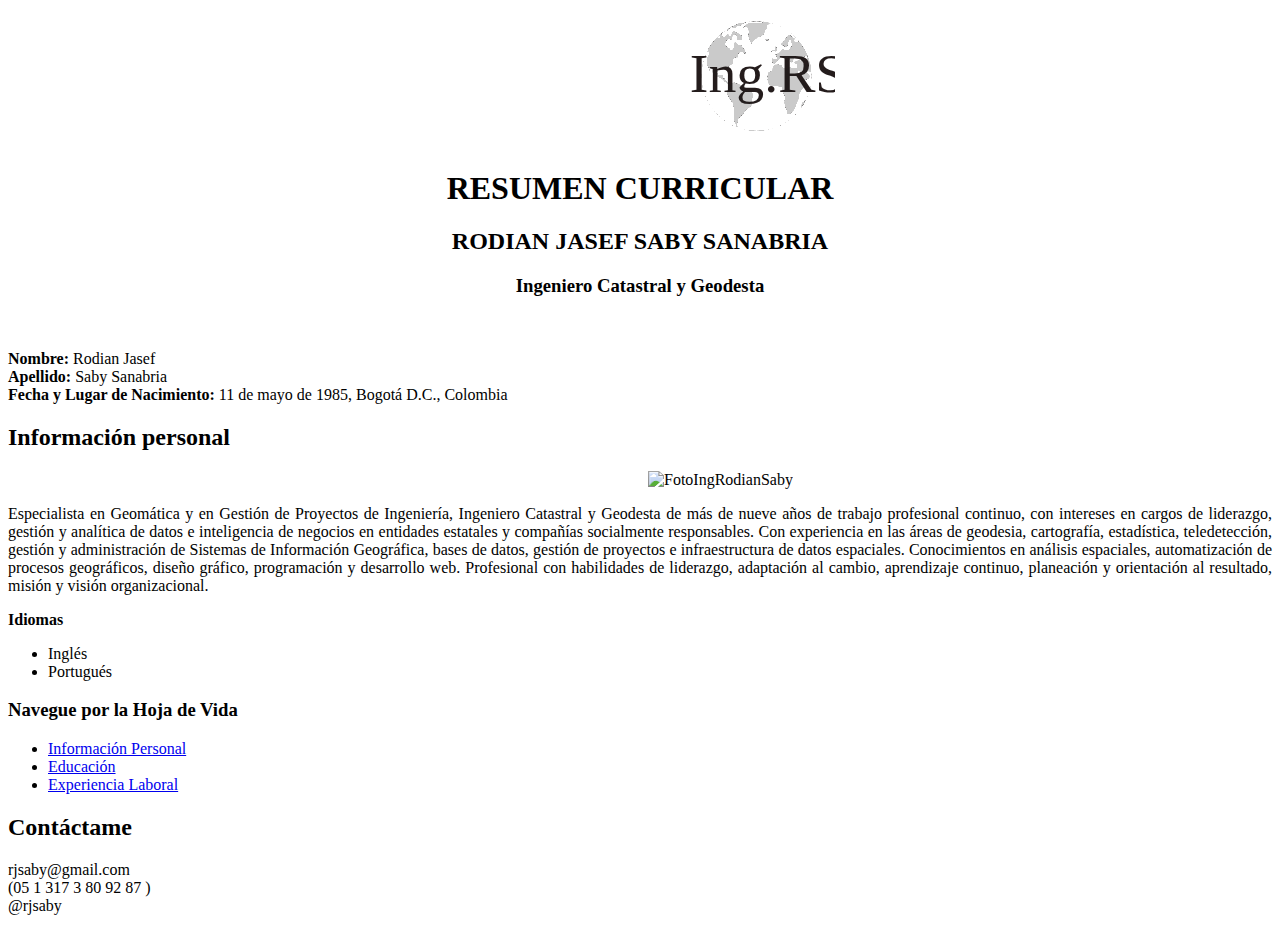
==== index.html @ 9bc892c7 "Primera Versión - Hoja de Vida Rodian Saby (Desarrollo HTML)" ====
<!DOCTYPE html>
<html lang="es" dir="ltr">
  <head>
    <meta charset="utf-8">
    <meta name="viewport" content="width=device-width user-scalable=no">
    <meta name="author" content="Rodian Jasef Saby Sanabria">
    <meta name="description" content="Hoja de Vida HTML Ingeniero Rodian Jasef Saby Sanabria - Actualización Marzo 2019">
    <meta name="keywords" content="Hoja de Vida, Ingeniero Catastral y Geodesta, Rodian Saby">
    <title>Hoja de Vida Ingeniero Rodian Jasef Saby Sanabria</title>
  </head>
  <body>
    <svg width="670px" height="0px">
        <img src="Imagenes/LogoHV.svg" alt="LogoIngRodianSaby" title="Ingeniero Rodian Jasef Saby Sanabria">
    </svg>
    <!--Alineación de los títulos al centro del navegador-->
    <h1 align="center">RESUMEN CURRICULAR</h1>
    <h2 align="center">RODIAN JASEF SABY SANABRIA</h2>
    <h3 align="center">Ingeniero Catastral y Geodesta</h3>
    <br/>
    <p>
      <strong>Nombre:</strong> Rodian Jasef<br/>
      <strong>Apellido:</strong> Saby Sanabria<br/>
      <strong>Fecha y Lugar de Nacimiento:</strong> 11 de mayo de 1985, Bogotá D.C., Colombia
    </p>

    <h2 id="informacionPersonal">Información personal</h2>
    <svg width="640px" height="0px">
      <img src="Imagenes/HV_Foto.jpeg" alt="FotoIngRodianSaby" title="Foto Ingeniero Rodian Saby" height="300px">
    </svg>
      <!--Justificación del texto de los párragos en la etiqueta p-->
    <p style="text-align:justify;">
      Especialista en Geomática y en Gestión de Proyectos de Ingeniería, Ingeniero Catastral y Geodesta de más de nueve años de trabajo profesional continuo, con intereses en cargos de liderazgo, gestión y analítica de datos e inteligencia de negocios en entidades estatales y compañías socialmente responsables. Con experiencia en las áreas de geodesia, cartografía, estadística, teledetección, gestión y administración de Sistemas de Información Geográfica, bases de datos, gestión de proyectos e infraestructura de datos espaciales. Conocimientos en análisis espaciales, automatización de procesos geográficos, diseño gráfico, programación y desarrollo web. Profesional con habilidades de liderazgo, adaptación al cambio, aprendizaje continuo, planeación y orientación al resultado, misión y visión organizacional.
    </p>
    <p>
      <strong>Idiomas</strong>
    </p>
    <ul>
      <li>Inglés</li>
      <li>Portugués</li>
    </ul>
    <!--Enlaces de navegación por la HV-->
    <h3>Navegue por la Hoja de Vida</h3>
    <ul>
      <li><a href="#informacionPersonal">Información Personal</a></li>
      <li><a href="educacion.html">Educación</a></li>
      <li><a href="experiencia.html">Experiencia Laboral</a></li>
    </ul>
  </body>
  <footer>
    <h2>Contáctame</h2>
    <p>rjsaby@gmail.com<br/>
      (05 1 317 3 80 92 87 )<br/>
      @rjsaby
    </p>
  </footer>
</html>
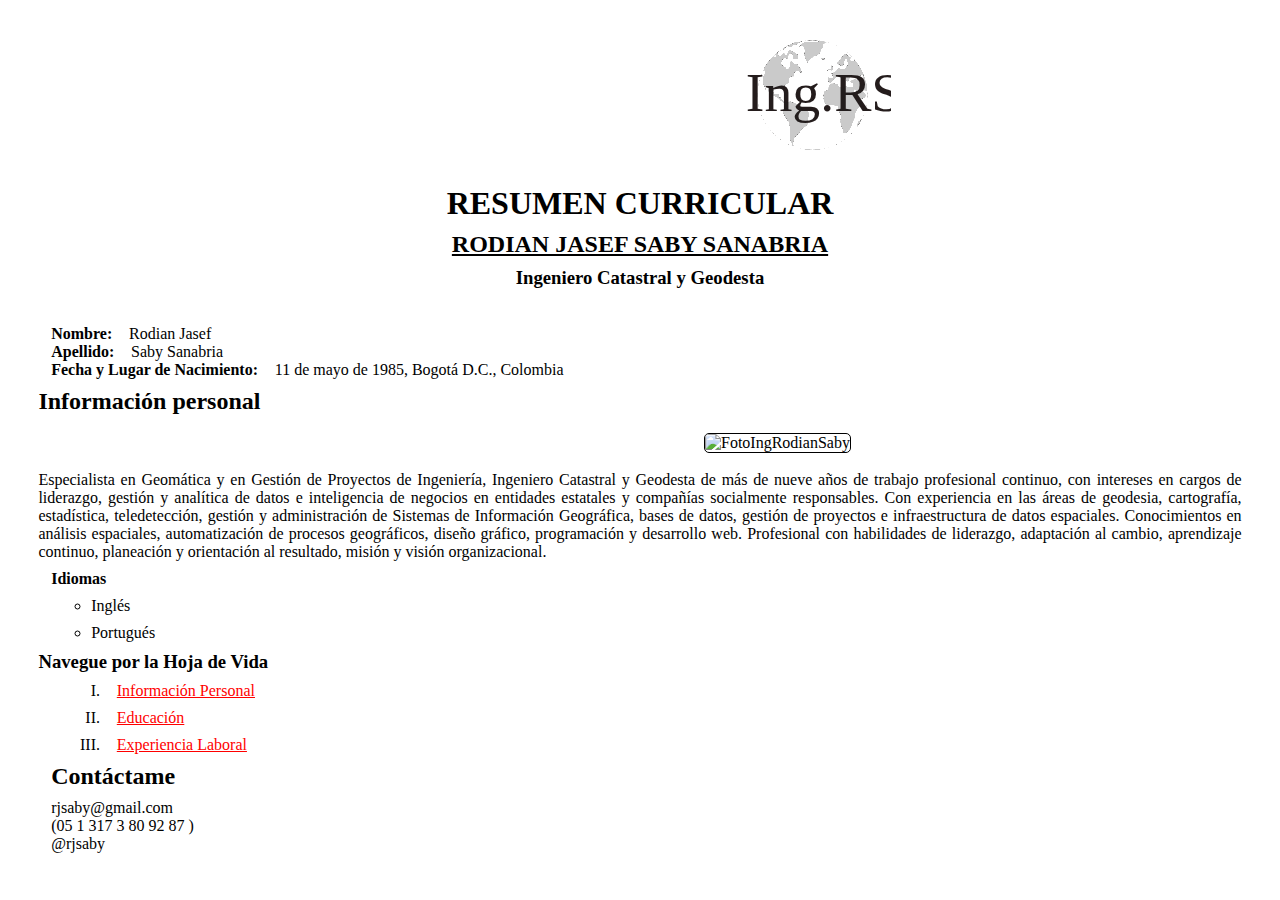
==== commit 1f82447d: "Configuración de selectores avanzados" ====
--- a/index.html
+++ b/index.html
@@ -7,6 +7,8 @@
     <meta name="description" content="Hoja de Vida HTML Ingeniero Rodian Jasef Saby Sanabria - Actualización Marzo 2019">
     <meta name="keywords" content="Hoja de Vida, Ingeniero Catastral y Geodesta, Rodian Saby">
     <title>Hoja de Vida Ingeniero Rodian Jasef Saby Sanabria</title>
+    <!--Enlace a archivo CSS-->
+    <link rel="stylesheet" href="CSS/estilos.css">
   </head>
   <body>
     <svg width="670px" height="0px">
@@ -28,7 +30,7 @@
       <img src="Imagenes/HV_Foto.jpeg" alt="FotoIngRodianSaby" title="Foto Ingeniero Rodian Saby" height="300px">
     </svg>
       <!--Justificación del texto de los párragos en la etiqueta p-->
-    <p style="text-align:justify;">
+    <p>
       Especialista en Geomática y en Gestión de Proyectos de Ingeniería, Ingeniero Catastral y Geodesta de más de nueve años de trabajo profesional continuo, con intereses en cargos de liderazgo, gestión y analítica de datos e inteligencia de negocios en entidades estatales y compañías socialmente responsables. Con experiencia en las áreas de geodesia, cartografía, estadística, teledetección, gestión y administración de Sistemas de Información Geográfica, bases de datos, gestión de proyectos e infraestructura de datos espaciales. Conocimientos en análisis espaciales, automatización de procesos geográficos, diseño gráfico, programación y desarrollo web. Profesional con habilidades de liderazgo, adaptación al cambio, aprendizaje continuo, planeación y orientación al resultado, misión y visión organizacional.
     </p>
     <p>
@@ -40,11 +42,14 @@
     </ul>
     <!--Enlaces de navegación por la HV-->
     <h3>Navegue por la Hoja de Vida</h3>
-    <ul>
-      <li><a href="#informacionPersonal">Información Personal</a></li>
-      <li><a href="educacion.html">Educación</a></li>
-      <li><a href="experiencia.html">Experiencia Laboral</a></li>
-    </ul>
+    <nav>
+      <ul>
+        <!--Implementación del selector class-->
+        <li class="itemIndice"><a class="enlace" href="#informacionPersonal">Información Personal</a></li>
+        <li class="itemIndice"><a class="enlace" href="educacion.html">Educación</a></li>
+        <li class="itemIndice"><a class="enlace" href="experiencia.html">Experiencia Laboral</a></li>
+      </ul>
+    </nav>
   </body>
   <footer>
     <h2>Contáctame</h2>
--- a/CSS/estilos.css
+++ b/CSS/estilos.css
@@ -0,0 +1,25 @@
+.itemIndice{
+  list-style-type: upper-roman;
+}
+.enlace{
+  color:red;
+}
+img[src$='.svg']{
+  border-radius: 50px;
+}
+img[src$='jpg'], img[src$='png'], img[src$='jpeg']{
+  border: 1px solid black;
+  border-radius: 5px;
+}
+*{
+  margin: 1vh 1vw;
+}
+h1 + h2{
+  text-decoration: underline;
+}
+h2 ~ p{
+  text-align: justify;
+}
+ul li{
+  list-style-type: circle;
+}
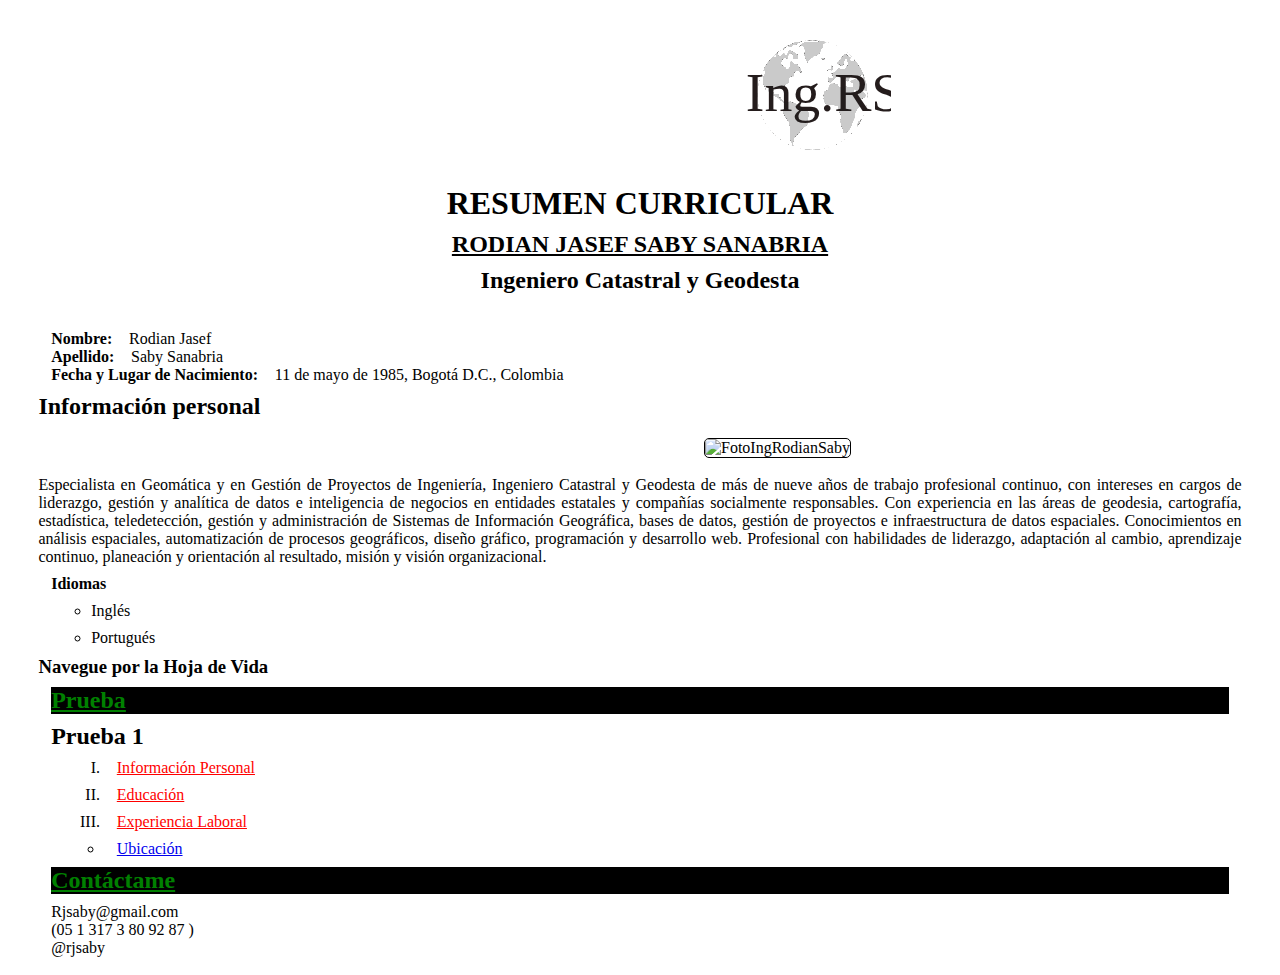
==== commit c4fee72e: "Mejoras de Estilo: Pseudo Clases y Pseudo Elementos" ====
--- a/index.html
+++ b/index.html
@@ -17,7 +17,7 @@
     <!--Alineación de los títulos al centro del navegador-->
     <h1 align="center">RESUMEN CURRICULAR</h1>
     <h2 align="center">RODIAN JASEF SABY SANABRIA</h2>
-    <h3 align="center">Ingeniero Catastral y Geodesta</h3>
+    <h2 align="center">Ingeniero Catastral y Geodesta</h2>
     <br/>
     <p>
       <strong>Nombre:</strong> Rodian Jasef<br/>
@@ -43,11 +43,14 @@
     <!--Enlaces de navegación por la HV-->
     <h3>Navegue por la Hoja de Vida</h3>
     <nav>
+      <h2>Prueba</h2>
+      <h2>Prueba 1</h2>
       <ul>
         <!--Implementación del selector class-->
         <li class="itemIndice"><a class="enlace" href="#informacionPersonal">Información Personal</a></li>
         <li class="itemIndice"><a class="enlace" href="educacion.html">Educación</a></li>
         <li class="itemIndice"><a class="enlace" href="experiencia.html">Experiencia Laboral</a></li>
+        <li><a href="https://www.google.com/maps" target="_blank">Ubicación</a></li>
       </ul>
     </nav>
   </body>
--- a/CSS/estilos.css
+++ b/CSS/estilos.css
@@ -23,3 +23,17 @@
 ul li{
   list-style-type: circle;
 }
+a[href^='https://']:visited{
+  color:red;
+}
+a:hover{
+  color:green;
+}
+h2:first-child{
+  text-decoration: underline;
+  background-color: black;
+  color:green;
+}
+p::first-letter{
+  text-transform:capitalize;
+}
